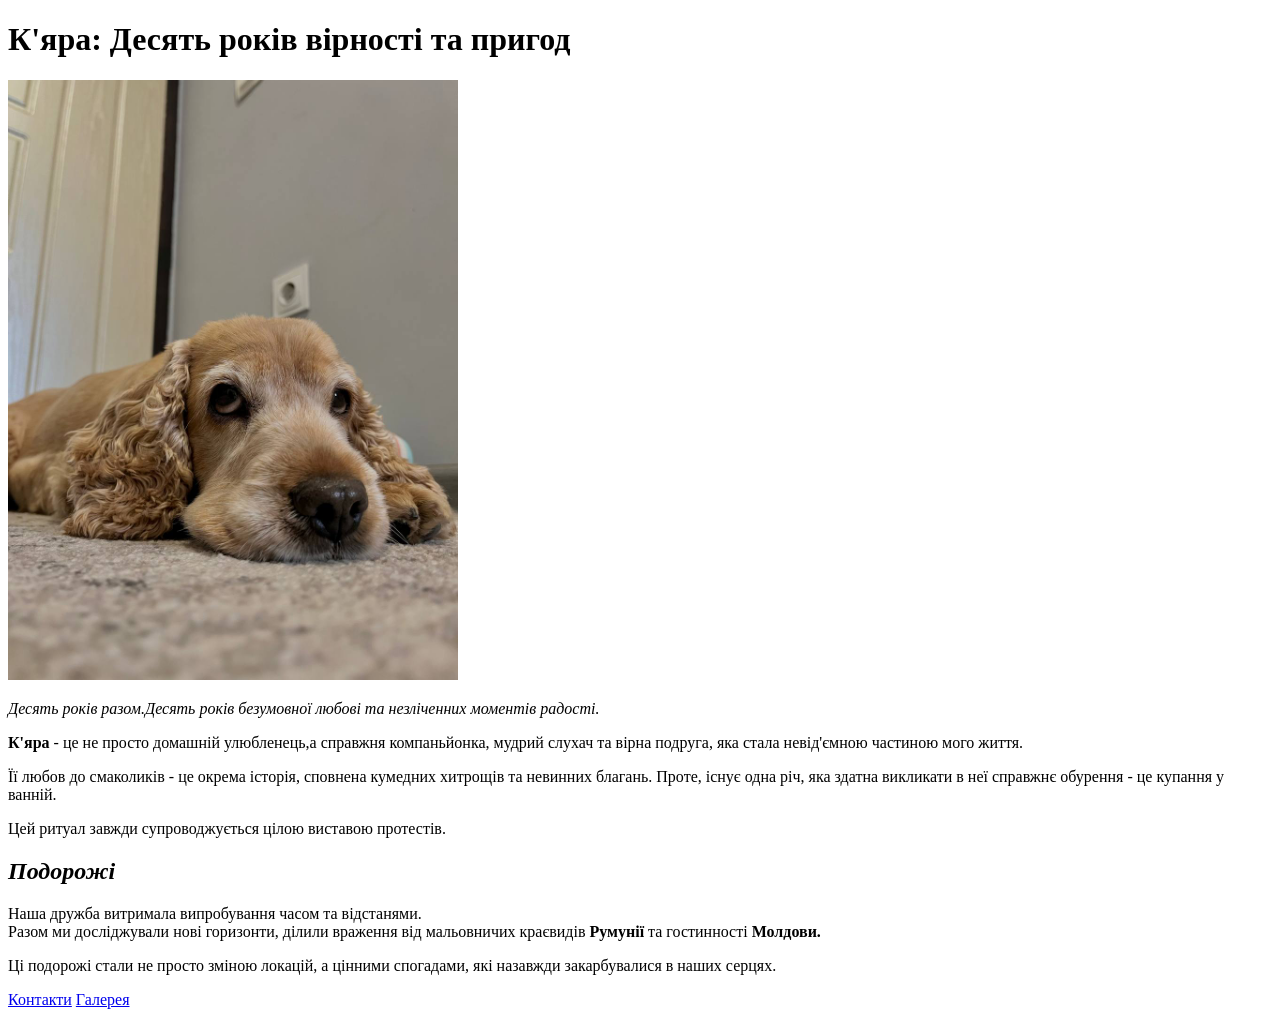
==== index.html @ cb0eb845 "adding index and pages" ====
<!DOCTYPE html>
<html>
<head>
    <title>К'яра</title>
</head>
<body>
    <h1>К'яра: Десять років вірності та пригод</h1>
    <img src="photo/photo_2025-04-09_17-42-51.jpg" alt="К'яра"width="450" height="600">
    <p><em>Десять років разом.Десять років безумовної любові та незліченних моментів радості.</em> </p>
        <p><strong>К'яра</strong> - це не просто домашній улюбленець,а справжня компаньйонка, мудрий слухач та вірна подруга, яка стала невід'ємною частиною мого життя.</p>
        <p>Її любов до смаколиків - це окрема історія, сповнена кумедних хитрощів та невинних благань. Проте, існує одна річ, яка здатна викликати в неї справжнє обурення - це купання у ванній.</p>
        <p>Цей ритуал завжди супроводжується цілою виставою протестів.</p>
        <h2><i>Подорожі</i></h2>
        <p>Наша дружба витримала випробування часом та відстанями. <br>Разом ми досліджували нові горизонти, ділили враження від мальовничих краєвидів <b>Румунії</b> та гостинності <b>Молдови.</b></p>
        <p>Ці подорожі стали не просто зміною локацій, а цінними спогадами, які назавжди закарбувалися в наших серцях.</p>
        <a href="pages/contact.html">Контакти</a>
        <a href="pages/gallery.html">Галерея</a>
</body>
</html>
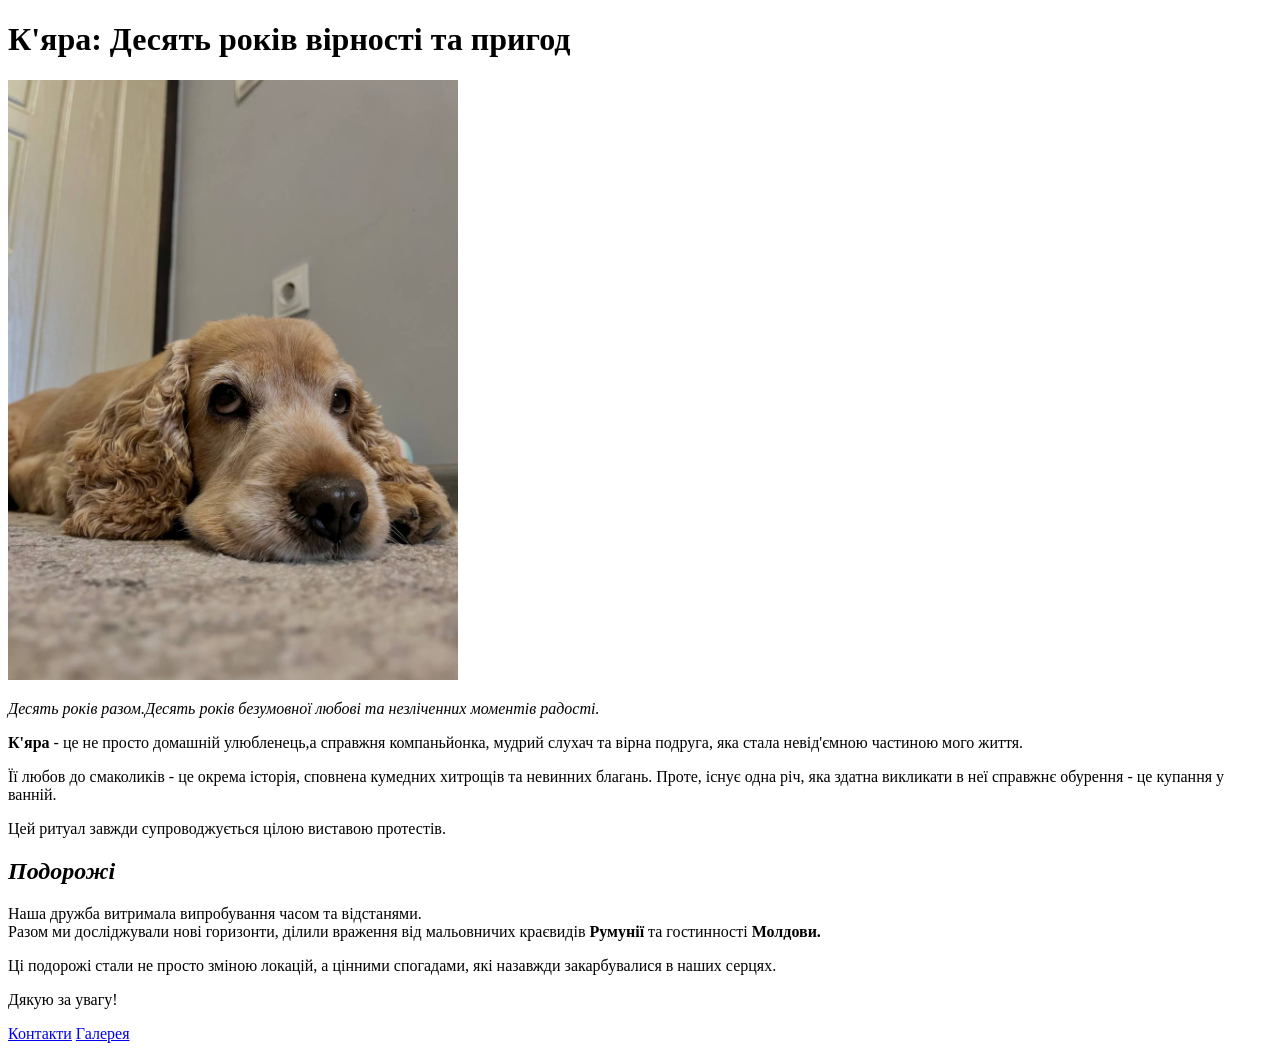
==== commit afb94c33: "added text" ====
--- a/index.html
+++ b/index.html
@@ -13,6 +13,7 @@
         <h2><i>Подорожі</i></h2>
         <p>Наша дружба витримала випробування часом та відстанями. <br>Разом ми досліджували нові горизонти, ділили враження від мальовничих краєвидів <b>Румунії</b> та гостинності <b>Молдови.</b></p>
         <p>Ці подорожі стали не просто зміною локацій, а цінними спогадами, які назавжди закарбувалися в наших серцях.</p>
+        <p>Дякую за увагу!</p>
         <a href="pages/contact.html">Контакти</a>
         <a href="pages/gallery.html">Галерея</a>
 </body>
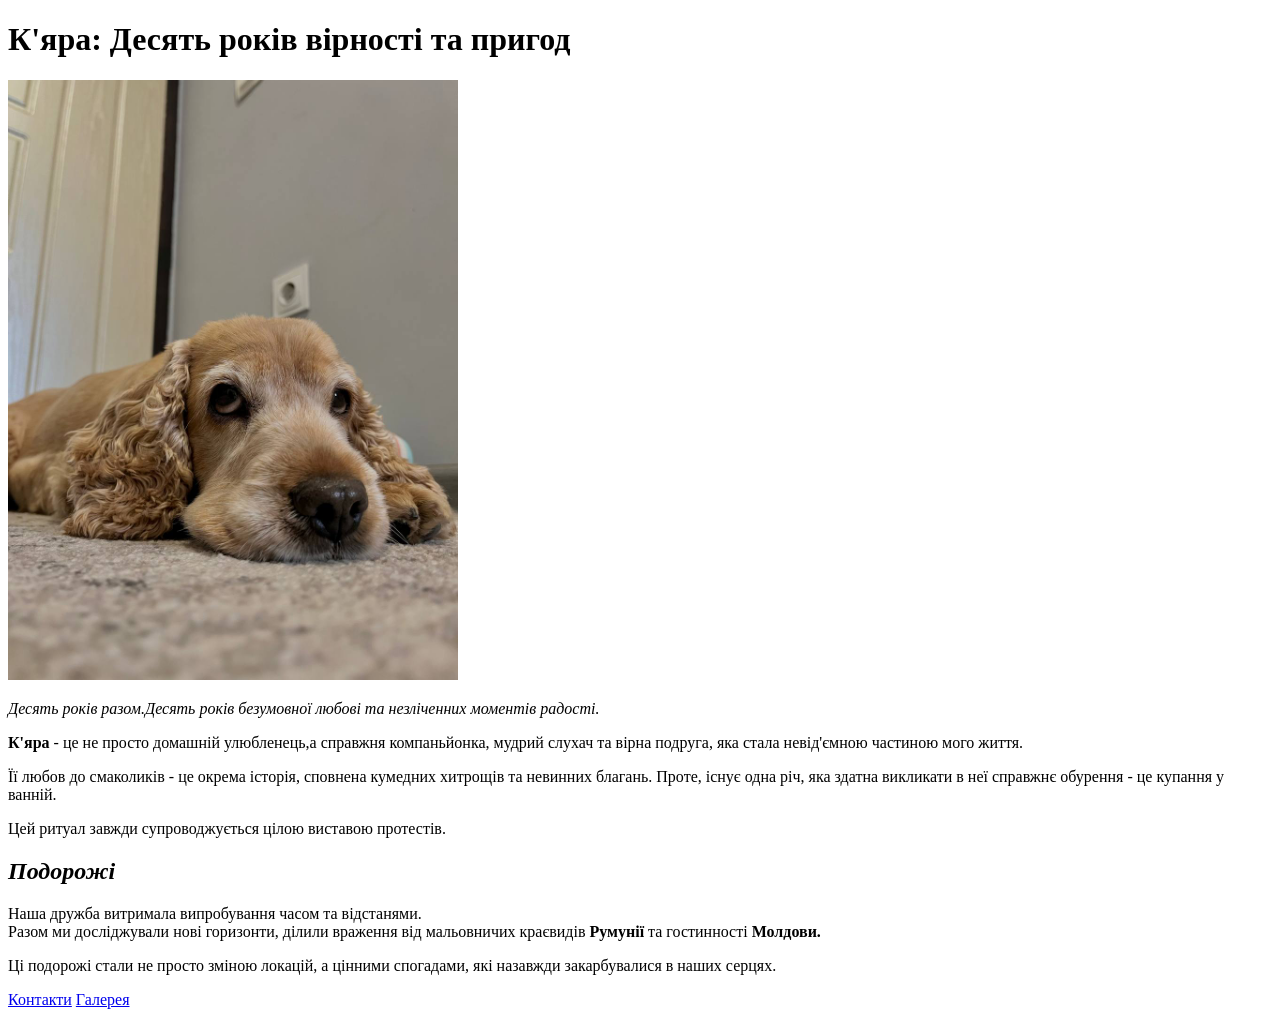
==== commit 52461a29: "delete text" ====
--- a/index.html
+++ b/index.html
@@ -13,7 +13,6 @@
         <h2><i>Подорожі</i></h2>
         <p>Наша дружба витримала випробування часом та відстанями. <br>Разом ми досліджували нові горизонти, ділили враження від мальовничих краєвидів <b>Румунії</b> та гостинності <b>Молдови.</b></p>
         <p>Ці подорожі стали не просто зміною локацій, а цінними спогадами, які назавжди закарбувалися в наших серцях.</p>
-        <p>Дякую за увагу!</p>
         <a href="pages/contact.html">Контакти</a>
         <a href="pages/gallery.html">Галерея</a>
 </body>
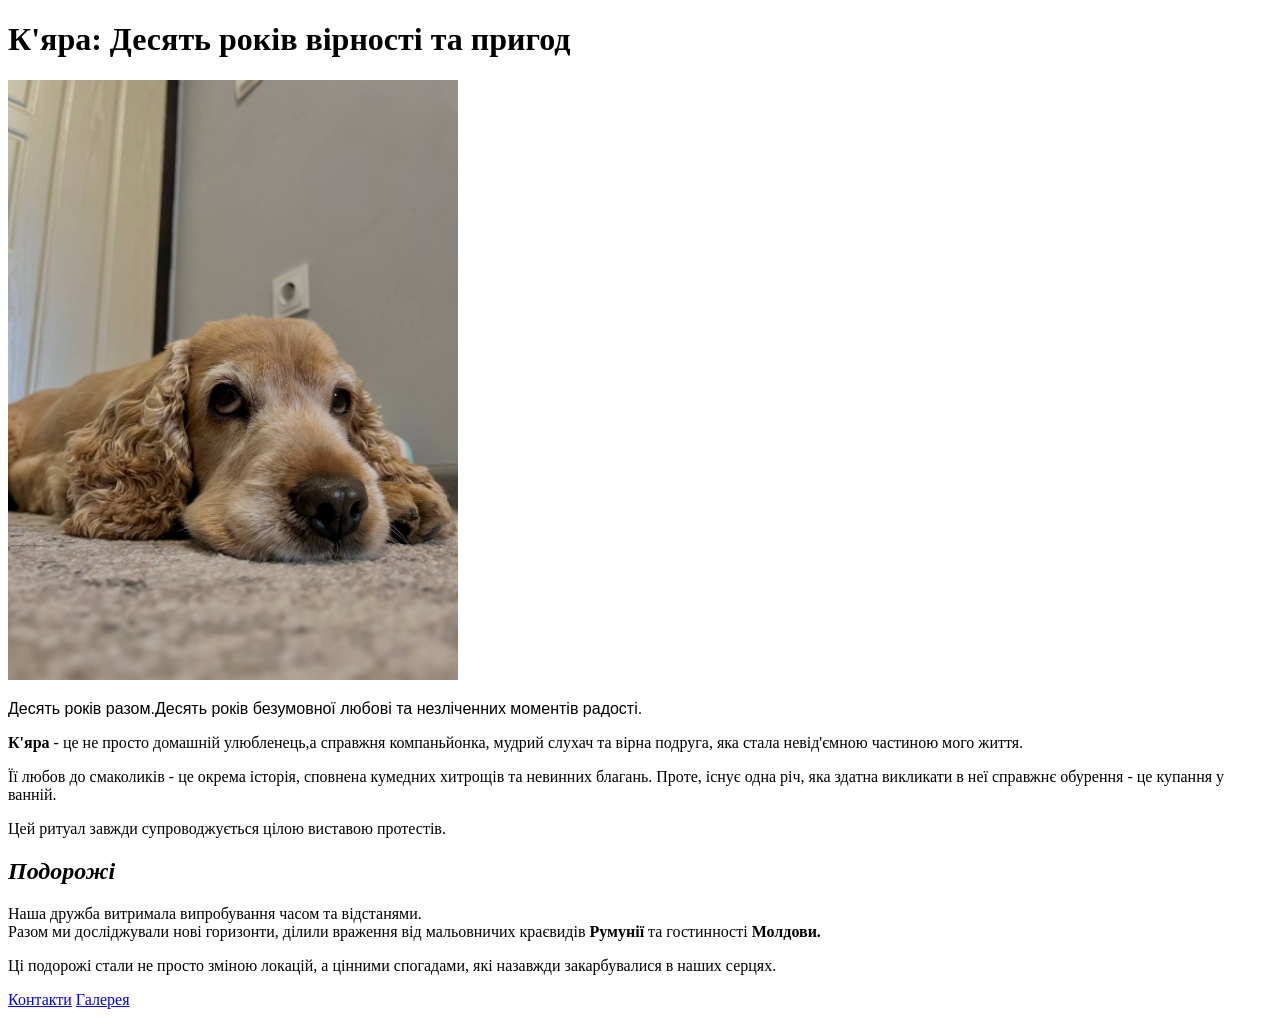
==== commit 5c070c63: "css update" ====
--- a/index.html
+++ b/index.html
@@ -2,18 +2,19 @@
 <html>
 <head>
     <title>К'яра</title>
+    <link rel="stylesheet" type="text/css" href="../html/styles.css">
 </head>
 <body>
-    <h1>К'яра: Десять років вірності та пригод</h1>
+    <h1 id="myHeader"> К'яра: Десять років вірності та пригод</h1>
     <img src="photo/photo_2025-04-09_17-42-51.jpg" alt="К'яра"width="450" height="600">
-    <p><em>Десять років разом.Десять років безумовної любові та незліченних моментів радості.</em> </p>
+    <p style="font-family: 'Segoe UI', Tahoma, Geneva, Verdana, sans-serif;"<em>Десять років разом.Десять років безумовної любові та незліченних моментів радості.</em> </p>
         <p><strong>К'яра</strong> - це не просто домашній улюбленець,а справжня компаньйонка, мудрий слухач та вірна подруга, яка стала невід'ємною частиною мого життя.</p>
         <p>Її любов до смаколиків - це окрема історія, сповнена кумедних хитрощів та невинних благань. Проте, існує одна річ, яка здатна викликати в неї справжнє обурення - це купання у ванній.</p>
         <p>Цей ритуал завжди супроводжується цілою виставою протестів.</p>
-        <h2><i>Подорожі</i></h2>
+        <h2 id="myHeader"><i>Подорожі</i></h2>
         <p>Наша дружба витримала випробування часом та відстанями. <br>Разом ми досліджували нові горизонти, ділили враження від мальовничих краєвидів <b>Румунії</b> та гостинності <b>Молдови.</b></p>
         <p>Ці подорожі стали не просто зміною локацій, а цінними спогадами, які назавжди закарбувалися в наших серцях.</p>
         <a href="pages/contact.html">Контакти</a>
         <a href="pages/gallery.html">Галерея</a>
-</body>
-</html>+
+    </body>
